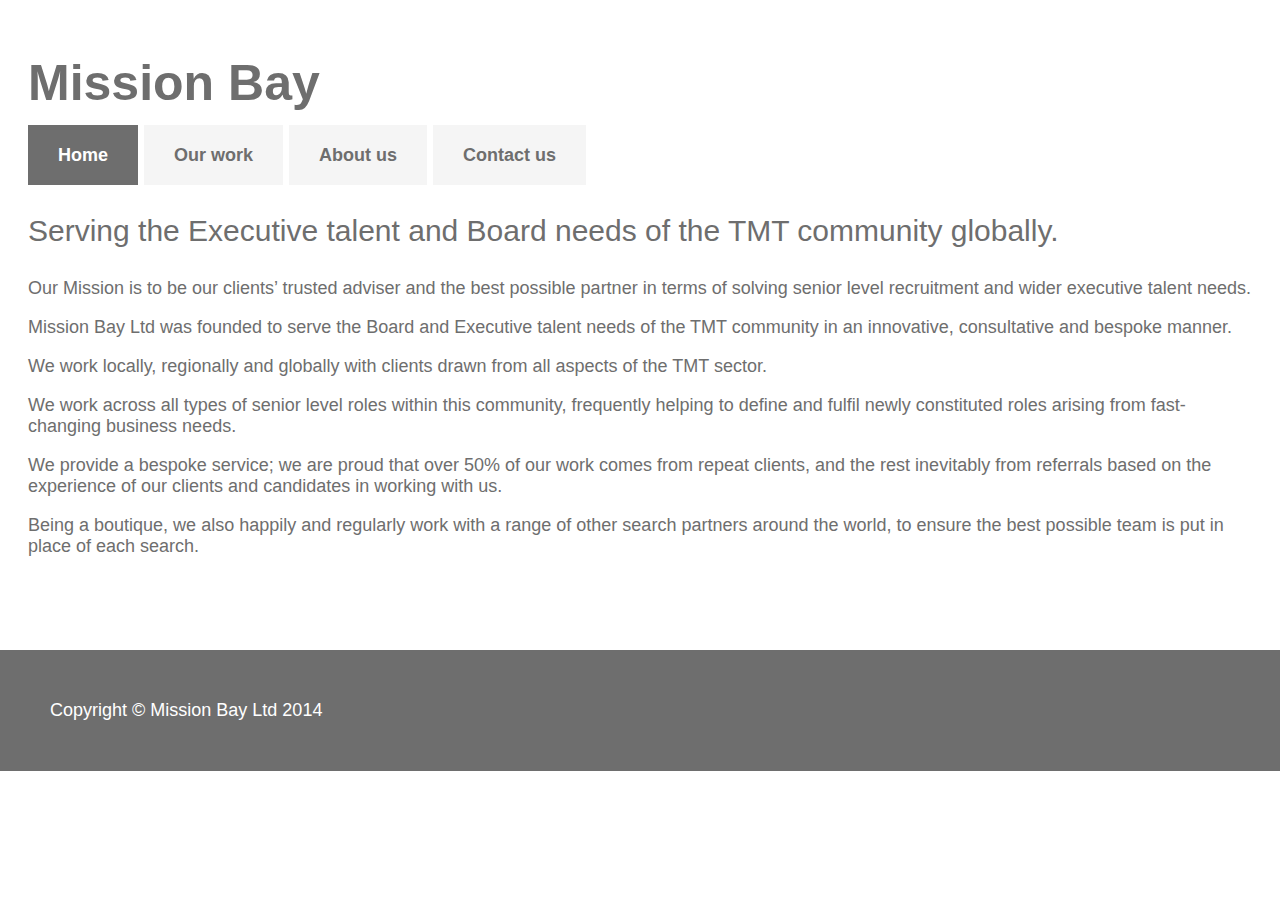
==== converted-html/index.html @ 2cc4d8f1 "More updates" ====
<!doctype html>
<html lang="en">
    <head>
        <meta charset="utf-8">
        <meta name="viewport" content="width=device-width, initial-scale=1.0">
        <title>Mission Bay Ltd</title>
        <link href="assets/css/app.min.css" rel="stylesheet" type="text/css" media="all"/>
        <!-- TODO: Complete this project :) -->
    </head>
    <body>
        <section>
            <header>
	<section>
		<h1>Mission Bay</h1>
		<ul class="nav">
			<li class="current"><a href="index.html">Home</a></li>
			<li ><a href="work.html">Our work</a></li>
			<li ><a href="about.html">About us</a></li>
			<li ><a href="contact.html">Contact us</a></li>
		</ul>
	</section>
</header>  
            

	<section>
		<p class="intro">Serving the Executive talent and Board needs of the TMT community globally.</p>	 
		<p>Our Mission is to be our clients’ trusted adviser and the best possible partner in terms of solving senior level recruitment and wider executive talent needs.
		<p>Mission Bay Ltd was founded to serve the Board and Executive talent needs of the TMT community in an innovative, consultative and bespoke manner.
		<p>We work locally, regionally and globally with clients drawn from all aspects of the TMT sector.
		<p>We work across all types of senior level roles within this community, frequently helping to define and fulfil newly constituted roles arising from fast-changing business needs.
		<p>We provide a bespoke service; we are proud that over 50% of our work comes from repeat clients, and the rest inevitably from referrals based on the experience of our clients and candidates in working with us. 
		<p>Being a boutique, we also happily and regularly work with a range of other search partners around the world, to ensure the best possible team is put in place of each search.
	</section>	



        </section>

        <footer>
		Copyright &copy; Mission Bay Ltd 2014
</footer>
    </body>
</html>
---- converted-html/assets/css/app.min.css ----
*{-webkit-box-sizing:border-box;-moz-box-sizing:border-box;box-sizing:border-box}html{font-family:"Helvetica Neue",Helvetica,Arial,sans-serif;font-size:18px;background-color:#fff;color:#6e6e6e}body{padding:20px 0 0;margin:0}header{max-width:68em;margin-left:auto;margin-right:auto}header:after{content:"";display:table;clear:both}footer{border-top:50px;background-color:#6e6e6e;color:#fff;padding:50px;margin-top:75px}section{max-width:68em;margin-left:auto;margin-right:auto}section:after{content:"";display:table;clear:both}article{float:left;display:block;margin-right:2.35765%;width:40.29137%}article:last-child{margin-right:0}@media screen and (min-width:320px) and (max-width:768px){article{float:left;display:block;margin-right:4.82916%;width:100%}article:last-child{margin-right:0}}h1{font-size:50px}.nav{padding:0;margin-bottom:20px;display:inline;text-align:center;width:100%}.nav:after{content:"";display:table;clear:both}.nav>li{float:left;list-style:none;margin-right:5px}.nav>li>a{color:#6e6e6e;border-left:1px solid #fff;padding:20px 30px;text-decoration:none;font-weight:700;background-color:#f5f5f5}.nav>li:first-child>a{border-left:0}.nav>li.current>a{background-color:#6e6e6e;color:#fff}.intro{float:left;display:block;margin-right:2.35765%;width:100%;font-size:30px}.intro:last-child{margin-right:0}.btn{border:1px solid #b01613;border-radius:3px;box-shadow:inset 0 1px 0 0 #e07977;color:#fff;display:inline-block;font-weight:700;background-color:#dc322f;background-image:-webkit-linear-gradient(#dc322f,#be1815);background-image:linear-gradient(#dc322f,#be1815);padding:7px 18px;text-decoration:none;text-shadow:0 1px 0 #a30f0c;background-clip:padding-box;font-size:18px}.btn:hover:not(:disabled){box-shadow:inset 0 1px 0 0 #d84f4c;cursor:pointer;background-color:#ca2a28;background-image:-webkit-linear-gradient(#ca2a28,#af1714);background-image:linear-gradient(#ca2a28,#af1714)}.btn:active:not(:disabled){border:1px solid #b01613;box-shadow:inset 0 0 8px 4px #a11614,inset 0 0 8px 4px #a11614,0 1px 1px 0 #eee}.btn:disabled{opacity:.5;cursor:not-allowed}
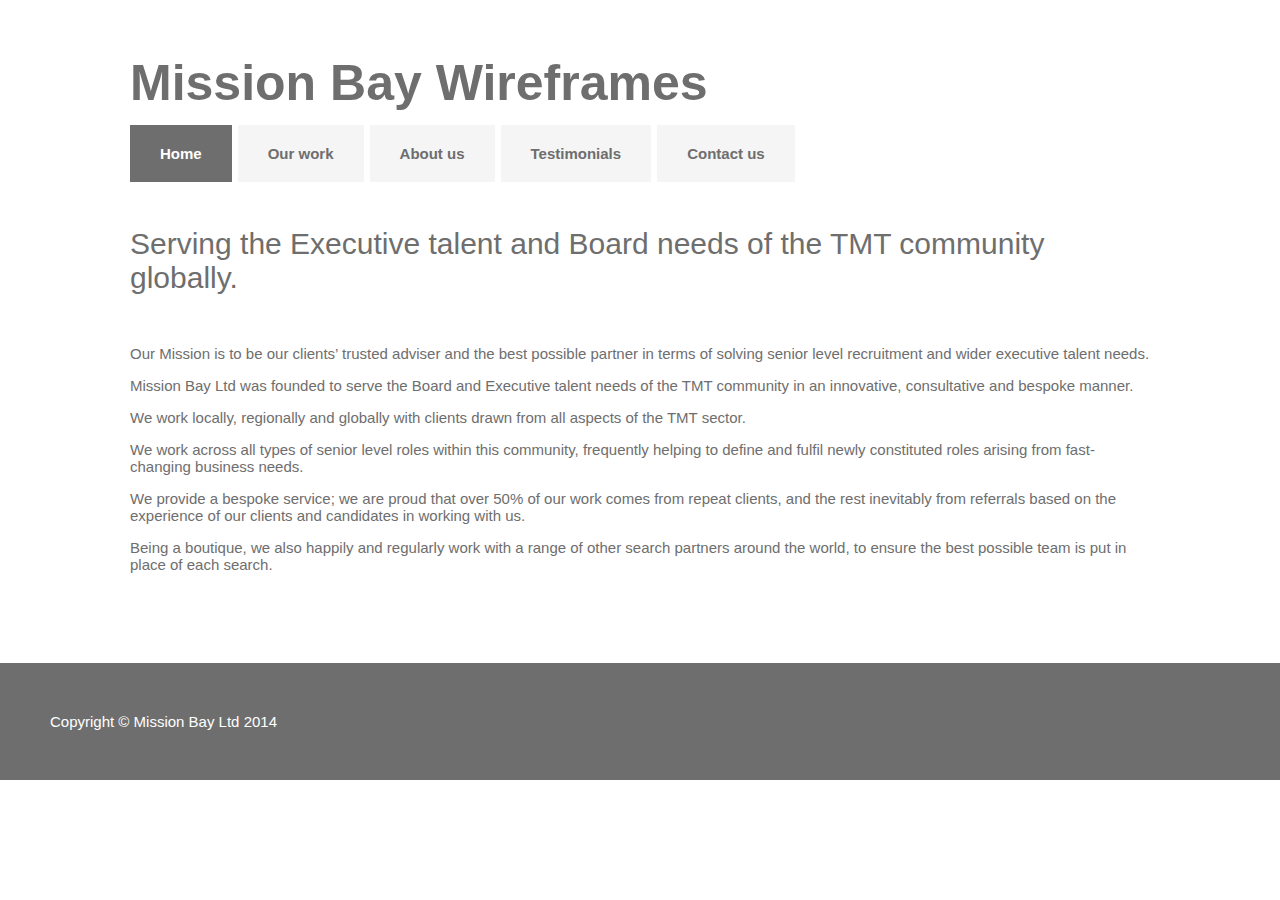
==== commit b72b4527: "Updated <article> columns to span full width" ====
--- a/converted-html/index.html
+++ b/converted-html/index.html
@@ -11,26 +11,27 @@
         <section>
             <header>
 	<section>
-		<h1>Mission Bay</h1>
+		<h1>Mission Bay Wireframes</h1>
 		<ul class="nav">
 			<li class="current"><a href="index.html">Home</a></li>
 			<li ><a href="work.html">Our work</a></li>
 			<li ><a href="about.html">About us</a></li>
+			<li ><a href="testimonials.html">Testimonials</a></li>
 			<li ><a href="contact.html">Contact us</a></li>
 		</ul>
 	</section>
 </header>  
             
 
-	<section>
-		<p class="intro">Serving the Executive talent and Board needs of the TMT community globally.</p>	 
-		<p>Our Mission is to be our clients’ trusted adviser and the best possible partner in terms of solving senior level recruitment and wider executive talent needs.
-		<p>Mission Bay Ltd was founded to serve the Board and Executive talent needs of the TMT community in an innovative, consultative and bespoke manner.
-		<p>We work locally, regionally and globally with clients drawn from all aspects of the TMT sector.
-		<p>We work across all types of senior level roles within this community, frequently helping to define and fulfil newly constituted roles arising from fast-changing business needs.
-		<p>We provide a bespoke service; we are proud that over 50% of our work comes from repeat clients, and the rest inevitably from referrals based on the experience of our clients and candidates in working with us. 
-		<p>Being a boutique, we also happily and regularly work with a range of other search partners around the world, to ensure the best possible team is put in place of each search.
-	</section>	
+<section>
+	<p class="tagline">Serving the Executive talent and Board needs of the TMT community globally.</p>	 
+	<p>Our Mission is to be our clients’ trusted adviser and the best possible partner in terms of solving senior level recruitment and wider executive talent needs.
+	<p>Mission Bay Ltd was founded to serve the Board and Executive talent needs of the TMT community in an innovative, consultative and bespoke manner.
+	<p>We work locally, regionally and globally with clients drawn from all aspects of the TMT sector.
+	<p>We work across all types of senior level roles within this community, frequently helping to define and fulfil newly constituted roles arising from fast-changing business needs.
+	<p>We provide a bespoke service; we are proud that over 50% of our work comes from repeat clients, and the rest inevitably from referrals based on the experience of our clients and candidates in working with us. 
+	<p>Being a boutique, we also happily and regularly work with a range of other search partners around the world, to ensure the best possible team is put in place of each search.
+</section>	
 
 
 
--- a/converted-html/assets/css/app.min.css
+++ b/converted-html/assets/css/app.min.css
@@ -1 +1 @@
-*{-webkit-box-sizing:border-box;-moz-box-sizing:border-box;box-sizing:border-box}html{font-family:"Helvetica Neue",Helvetica,Arial,sans-serif;font-size:18px;background-color:#fff;color:#6e6e6e}body{padding:20px 0 0;margin:0}header{max-width:68em;margin-left:auto;margin-right:auto}header:after{content:"";display:table;clear:both}footer{border-top:50px;background-color:#6e6e6e;color:#fff;padding:50px;margin-top:75px}section{max-width:68em;margin-left:auto;margin-right:auto}section:after{content:"";display:table;clear:both}article{float:left;display:block;margin-right:2.35765%;width:40.29137%}article:last-child{margin-right:0}@media screen and (min-width:320px) and (max-width:768px){article{float:left;display:block;margin-right:4.82916%;width:100%}article:last-child{margin-right:0}}h1{font-size:50px}.nav{padding:0;margin-bottom:20px;display:inline;text-align:center;width:100%}.nav:after{content:"";display:table;clear:both}.nav>li{float:left;list-style:none;margin-right:5px}.nav>li>a{color:#6e6e6e;border-left:1px solid #fff;padding:20px 30px;text-decoration:none;font-weight:700;background-color:#f5f5f5}.nav>li:first-child>a{border-left:0}.nav>li.current>a{background-color:#6e6e6e;color:#fff}.intro{float:left;display:block;margin-right:2.35765%;width:100%;font-size:30px}.intro:last-child{margin-right:0}.btn{border:1px solid #b01613;border-radius:3px;box-shadow:inset 0 1px 0 0 #e07977;color:#fff;display:inline-block;font-weight:700;background-color:#dc322f;background-image:-webkit-linear-gradient(#dc322f,#be1815);background-image:linear-gradient(#dc322f,#be1815);padding:7px 18px;text-decoration:none;text-shadow:0 1px 0 #a30f0c;background-clip:padding-box;font-size:18px}.btn:hover:not(:disabled){box-shadow:inset 0 1px 0 0 #d84f4c;cursor:pointer;background-color:#ca2a28;background-image:-webkit-linear-gradient(#ca2a28,#af1714);background-image:linear-gradient(#ca2a28,#af1714)}.btn:active:not(:disabled){border:1px solid #b01613;box-shadow:inset 0 0 8px 4px #a11614,inset 0 0 8px 4px #a11614,0 1px 1px 0 #eee}.btn:disabled{opacity:.5;cursor:not-allowed}+*{-webkit-box-sizing:border-box;-moz-box-sizing:border-box;box-sizing:border-box}html{font-family:"Helvetica Neue",Helvetica,Arial,sans-serif;font-size:15px;background-color:#fff;color:#6e6e6e}body{padding:20px 0 0;margin:0}header{max-width:68em;margin-left:auto;margin-right:auto}header:after{content:"";display:table;clear:both}footer{border-top:50px;background-color:#6e6e6e;color:#fff;padding:50px;margin-top:75px}section{max-width:68em;margin-left:auto;margin-right:auto}section:after{content:"";display:table;clear:both}article{float:left;display:block;margin-right:2.35765%;width:100%;margin-bottom:70px;padding-top:20px;border-top:1px solid #6e6e6e}article:last-child,article:nth-child(1n){margin-right:0}article:nth-child(1n+1){clear:left}@media screen and (min-width:320px) and (max-width:768px){article{float:left;display:block;margin-right:4.82916%;width:100%}article:last-child,article:nth-child(2n){margin-right:0}article:nth-child(2n+1){clear:left}}h1{font-size:50px}h2{font-size:30px;margin:50px 0}ul{list-style:none;margin-left:-40px}.clients{padding:0;margin:0}.clients:after{content:"";display:table;clear:both}.clients>li{padding-bottom:25px;margin:0;height:250px;text-align:center;float:left;display:block;margin-right:2.35765%;width:14.70196%}.clients>li:last-child,.clients>li:nth-child(6n){margin-right:0}.clients>li:nth-child(6n+1){clear:left}@media screen and (min-width:769px) and (max-width:924px){.clients>li{float:left;display:block;margin-right:2.35765%;width:23.23176%}.clients>li:last-child,.clients>li:nth-child(4n){margin-right:0}.clients>li:nth-child(4n+1){clear:left}}@media screen and (min-width:481px) and (max-width:768px){.clients>li{float:left;display:block;margin-right:2.35765%;width:31.76157%}.clients>li:last-child,.clients>li:nth-child(3n){margin-right:0}.clients>li:nth-child(3n+1){clear:left}}@media screen and (min-width:320px) and (max-width:480px){.clients>li{float:left;display:block;margin-right:2.35765%;width:48.82117%}.clients>li:last-child,.clients>li:nth-child(2n){margin-right:0}.clients>li:nth-child(2n+1){clear:left}}@media screen and (min-width:0) and (max-width:320px){.clients>li{float:left;display:block;margin-right:2.35765%;width:100%}.clients>li:last-child,.clients>li:nth-child(1n){margin-right:0}.clients>li:nth-child(1n+1){clear:left}}.nav{padding:0;margin:0;display:block;text-align:center;width:100%}.nav:after{content:"";display:table;clear:both}.nav>li{float:left;list-style:none;margin-right:5px}.nav>li>a{color:#6e6e6e;border-left:1px solid #fff;padding:20px 30px;text-decoration:none;font-weight:700;background-color:#f5f5f5}.nav>li:first-child>a{border-left:0}.nav>li.current>a{background-color:#6e6e6e;color:#fff}.intro{float:left;width:100%;font-size:30px;display:block;margin:0 0 50px}.intro:last-child{margin-right:0}.tagline{float:left;width:100%;font-size:30px;display:block;margin:50px 0}.tagline:last-child{margin-right:0}.quote{font-style:italic}.bold{font-weight:700}.btn{border:1px solid #b01613;border-radius:3px;box-shadow:inset 0 1px 0 0 #e07977;color:#fff;display:inline-block;font-weight:700;background-color:#dc322f;background-image:-webkit-linear-gradient(#dc322f,#be1815);background-image:linear-gradient(#dc322f,#be1815);padding:7px 18px;text-decoration:none;text-shadow:0 1px 0 #a30f0c;background-clip:padding-box;font-size:18px}.btn:hover:not(:disabled){box-shadow:inset 0 1px 0 0 #d84f4c;cursor:pointer;background-color:#ca2a28;background-image:-webkit-linear-gradient(#ca2a28,#af1714);background-image:linear-gradient(#ca2a28,#af1714)}.btn:active:not(:disabled){border:1px solid #b01613;box-shadow:inset 0 0 8px 4px #a11614,inset 0 0 8px 4px #a11614,0 1px 1px 0 #eee}.btn:disabled{opacity:.5;cursor:not-allowed}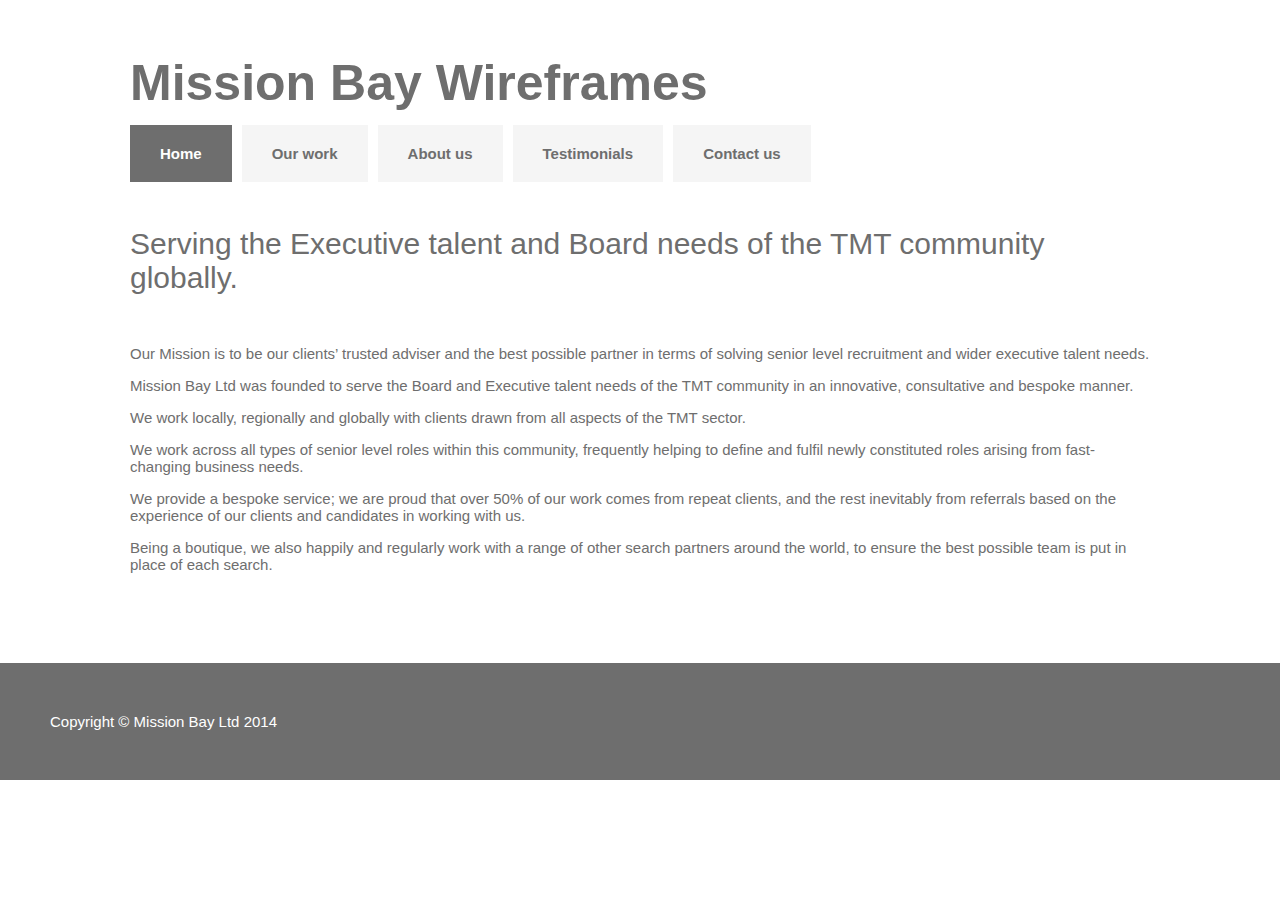
==== commit 123894f6: "Wireframe completion" ====
--- a/converted-html/index.html
+++ b/converted-html/index.html
@@ -5,8 +5,7 @@
         <meta name="viewport" content="width=device-width, initial-scale=1.0">
         <title>Mission Bay Ltd</title>
         <link href="assets/css/app.min.css" rel="stylesheet" type="text/css" media="all"/>
-        <!-- TODO: Complete this project :) -->
-    </head>
+        </head>
     <body>
         <section>
             <header>
--- a/converted-html/assets/css/app.min.css
+++ b/converted-html/assets/css/app.min.css
@@ -1 +1 @@
-*{-webkit-box-sizing:border-box;-moz-box-sizing:border-box;box-sizing:border-box}html{font-family:"Helvetica Neue",Helvetica,Arial,sans-serif;font-size:15px;background-color:#fff;color:#6e6e6e}body{padding:20px 0 0;margin:0}header{max-width:68em;margin-left:auto;margin-right:auto}header:after{content:"";display:table;clear:both}footer{border-top:50px;background-color:#6e6e6e;color:#fff;padding:50px;margin-top:75px}section{max-width:68em;margin-left:auto;margin-right:auto}section:after{content:"";display:table;clear:both}article{float:left;display:block;margin-right:2.35765%;width:100%;margin-bottom:70px;padding-top:20px;border-top:1px solid #6e6e6e}article:last-child,article:nth-child(1n){margin-right:0}article:nth-child(1n+1){clear:left}@media screen and (min-width:320px) and (max-width:768px){article{float:left;display:block;margin-right:4.82916%;width:100%}article:last-child,article:nth-child(2n){margin-right:0}article:nth-child(2n+1){clear:left}}h1{font-size:50px}h2{font-size:30px;margin:50px 0}ul{list-style:none;margin-left:-40px}.clients{padding:0;margin:0}.clients:after{content:"";display:table;clear:both}.clients>li{padding-bottom:25px;margin:0;height:250px;text-align:center;float:left;display:block;margin-right:2.35765%;width:14.70196%}.clients>li:last-child,.clients>li:nth-child(6n){margin-right:0}.clients>li:nth-child(6n+1){clear:left}@media screen and (min-width:769px) and (max-width:924px){.clients>li{float:left;display:block;margin-right:2.35765%;width:23.23176%}.clients>li:last-child,.clients>li:nth-child(4n){margin-right:0}.clients>li:nth-child(4n+1){clear:left}}@media screen and (min-width:481px) and (max-width:768px){.clients>li{float:left;display:block;margin-right:2.35765%;width:31.76157%}.clients>li:last-child,.clients>li:nth-child(3n){margin-right:0}.clients>li:nth-child(3n+1){clear:left}}@media screen and (min-width:320px) and (max-width:480px){.clients>li{float:left;display:block;margin-right:2.35765%;width:48.82117%}.clients>li:last-child,.clients>li:nth-child(2n){margin-right:0}.clients>li:nth-child(2n+1){clear:left}}@media screen and (min-width:0) and (max-width:320px){.clients>li{float:left;display:block;margin-right:2.35765%;width:100%}.clients>li:last-child,.clients>li:nth-child(1n){margin-right:0}.clients>li:nth-child(1n+1){clear:left}}.nav{padding:0;margin:0;display:block;text-align:center;width:100%}.nav:after{content:"";display:table;clear:both}.nav>li{float:left;list-style:none;margin-right:5px}.nav>li>a{color:#6e6e6e;border-left:1px solid #fff;padding:20px 30px;text-decoration:none;font-weight:700;background-color:#f5f5f5}.nav>li:first-child>a{border-left:0}.nav>li.current>a{background-color:#6e6e6e;color:#fff}.intro{float:left;width:100%;font-size:30px;display:block;margin:0 0 50px}.intro:last-child{margin-right:0}.tagline{float:left;width:100%;font-size:30px;display:block;margin:50px 0}.tagline:last-child{margin-right:0}.quote{font-style:italic}.bold{font-weight:700}.btn{border:1px solid #b01613;border-radius:3px;box-shadow:inset 0 1px 0 0 #e07977;color:#fff;display:inline-block;font-weight:700;background-color:#dc322f;background-image:-webkit-linear-gradient(#dc322f,#be1815);background-image:linear-gradient(#dc322f,#be1815);padding:7px 18px;text-decoration:none;text-shadow:0 1px 0 #a30f0c;background-clip:padding-box;font-size:18px}.btn:hover:not(:disabled){box-shadow:inset 0 1px 0 0 #d84f4c;cursor:pointer;background-color:#ca2a28;background-image:-webkit-linear-gradient(#ca2a28,#af1714);background-image:linear-gradient(#ca2a28,#af1714)}.btn:active:not(:disabled){border:1px solid #b01613;box-shadow:inset 0 0 8px 4px #a11614,inset 0 0 8px 4px #a11614,0 1px 1px 0 #eee}.btn:disabled{opacity:.5;cursor:not-allowed}+*{-webkit-box-sizing:border-box;-moz-box-sizing:border-box;box-sizing:border-box}html{font-family:"Helvetica Neue",Helvetica,Arial,sans-serif;font-size:15px;background-color:#fff;color:#6e6e6e}body{padding:20px 0 0;margin:0}header{max-width:68em;margin-left:auto;margin-right:auto}header:after{content:"";display:table;clear:both}footer{border-top:50px;background-color:#6e6e6e;color:#fff;padding:50px;margin-top:75px}section{max-width:68em;margin-left:auto;margin-right:auto}section:after{content:"";display:table;clear:both}article{float:left;display:block;margin-right:2.35765%;width:100%;margin-bottom:70px;padding-top:20px;border-top:1px solid #6e6e6e}article:last-child,article:nth-child(1n){margin-right:0}article:nth-child(1n+1){clear:left}@media screen and (min-width:320px) and (max-width:768px){article{float:left;display:block;margin-right:4.82916%;width:100%}article:last-child,article:nth-child(2n){margin-right:0}article:nth-child(2n+1){clear:left}}h1{font-size:50px}h2{font-size:30px;margin:50px 0}ul{list-style:none;margin-left:-40px}.clients{padding:0;margin:0}.clients:after{content:"";display:table;clear:both}.clients>li{padding-bottom:25px;margin:0;height:250px;text-align:center;float:left;display:block;margin-right:2.35765%;width:14.70196%}.clients>li:last-child,.clients>li:nth-child(6n){margin-right:0}.clients>li:nth-child(6n+1){clear:left}@media screen and (min-width:769px) and (max-width:924px){.clients>li{float:left;display:block;margin-right:2.35765%;width:23.23176%}.clients>li:last-child,.clients>li:nth-child(4n){margin-right:0}.clients>li:nth-child(4n+1){clear:left}}@media screen and (min-width:481px) and (max-width:768px){.clients>li{float:left;display:block;margin-right:2.35765%;width:31.76157%}.clients>li:last-child,.clients>li:nth-child(3n){margin-right:0}.clients>li:nth-child(3n+1){clear:left}}@media screen and (min-width:320px) and (max-width:480px){.clients>li{float:left;display:block;margin-right:2.35765%;width:48.82117%}.clients>li:last-child,.clients>li:nth-child(2n){margin-right:0}.clients>li:nth-child(2n+1){clear:left}}@media screen and (min-width:0) and (max-width:320px){.clients>li{float:left;display:block;margin-right:2.35765%;width:100%}.clients>li:last-child,.clients>li:nth-child(1n){margin-right:0}.clients>li:nth-child(1n+1){clear:left}}.nav{padding:0;margin:0;display:block;text-align:center;width:100%}.nav:after{content:"";display:table;clear:both}@media screen and (min-width:0) and (max-width:693px){.nav{width:100%;list-style:none}}.nav>li{float:left;list-style:none;margin-right:10px}@media screen and (min-width:0) and (max-width:693px){.nav>li{width:100%;text-align:center}}.nav>li>a{color:#6e6e6e;padding:20px 30px;text-decoration:none;font-weight:700;background-color:#f5f5f5}@media screen and (min-width:0) and (max-width:693px){.nav>li>a{padding:15px 0;margin-bottom:1px;display:block}}.nav>li:first-child>a{border-left:0}.nav>li.current>a{background-color:#6e6e6e;color:#fff}.intro{float:left;width:100%;font-size:30px;display:block;margin:0 0 50px}.intro:last-child{margin-right:0}.tagline{float:left;width:100%;font-size:30px;display:block;margin:50px 0}.tagline:last-child{margin-right:0}.quote{font-style:italic}.bold{font-weight:700}.btn{border:1px solid #b01613;border-radius:3px;box-shadow:inset 0 1px 0 0 #e07977;color:#fff;display:inline-block;font-weight:700;background-color:#dc322f;background-image:-webkit-linear-gradient(#dc322f,#be1815);background-image:linear-gradient(#dc322f,#be1815);padding:7px 18px;text-decoration:none;text-shadow:0 1px 0 #a30f0c;background-clip:padding-box;font-size:18px}.btn:hover:not(:disabled){box-shadow:inset 0 1px 0 0 #d84f4c;cursor:pointer;background-color:#ca2a28;background-image:-webkit-linear-gradient(#ca2a28,#af1714);background-image:linear-gradient(#ca2a28,#af1714)}.btn:active:not(:disabled){border:1px solid #b01613;box-shadow:inset 0 0 8px 4px #a11614,inset 0 0 8px 4px #a11614,0 1px 1px 0 #eee}.btn:disabled{opacity:.5;cursor:not-allowed}